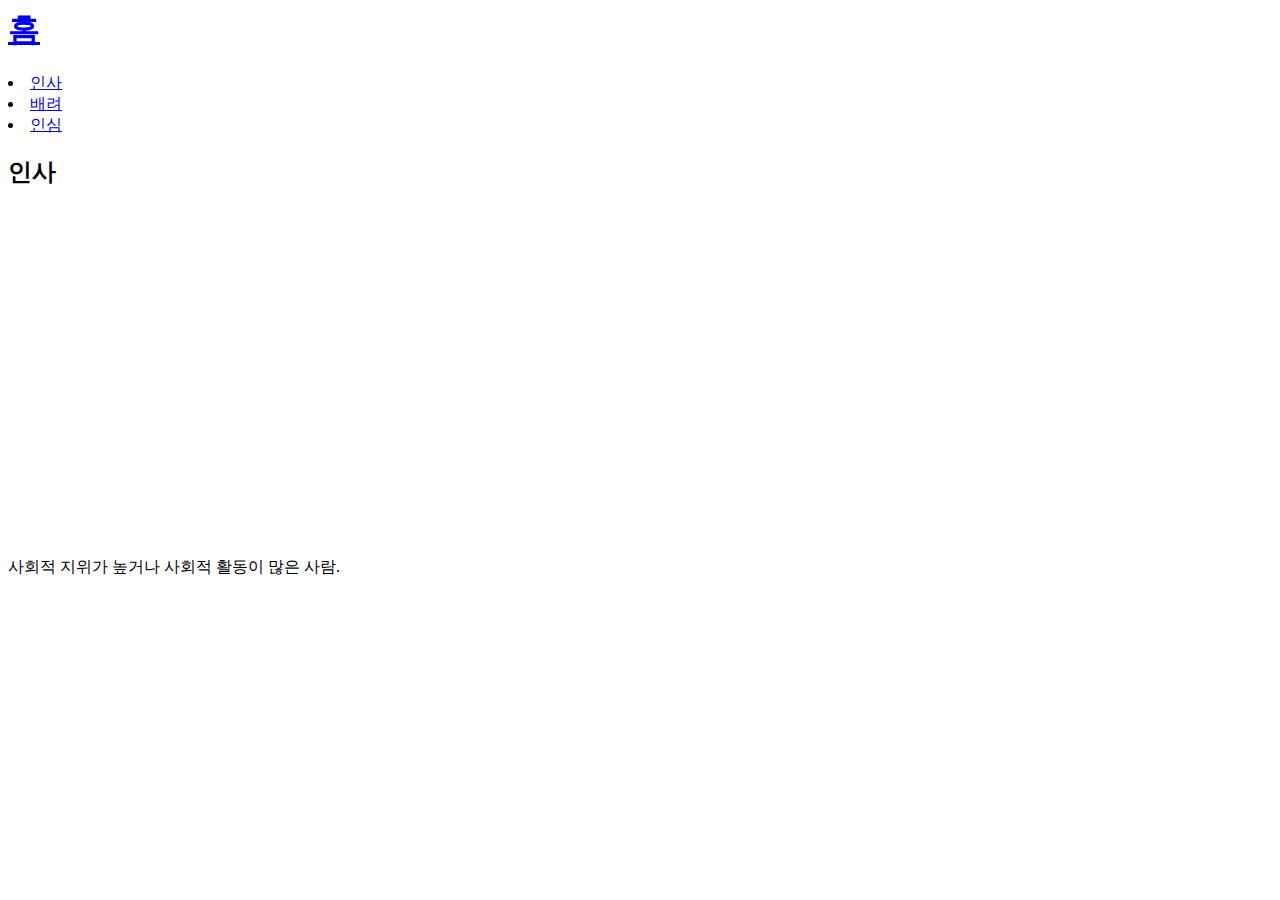
==== 1.html @ adffcb8d "Add files via upload" ====
<! doctype html>
<html>
<head>
<title> hi lollol </title>
<meta charset="UTF-8 ">
</head>
<bady>
<h1> <a href="index.html">홈</a></h1>
<or>
  <li><a href="1.html">인사</a></li>
  <li><a href="2.html">배려</a></li>
  <li><a href="3.html">인심</a></li>
  <or>
    <h2> 인사 </h2>
    <P><iframe width="560" height="315" src="https://www.youtube.com/embed/zj82fQQvNoE"
      frameborder="0" allow="accelerometer; autoplay; encrypted-media; gyroscope; picture-in-picture"
       allowfullscreen></iframe>
    </p>
  <br>사회적 지위가 높거나 사회적 활동이 많은 사람.

</bady>
</html>
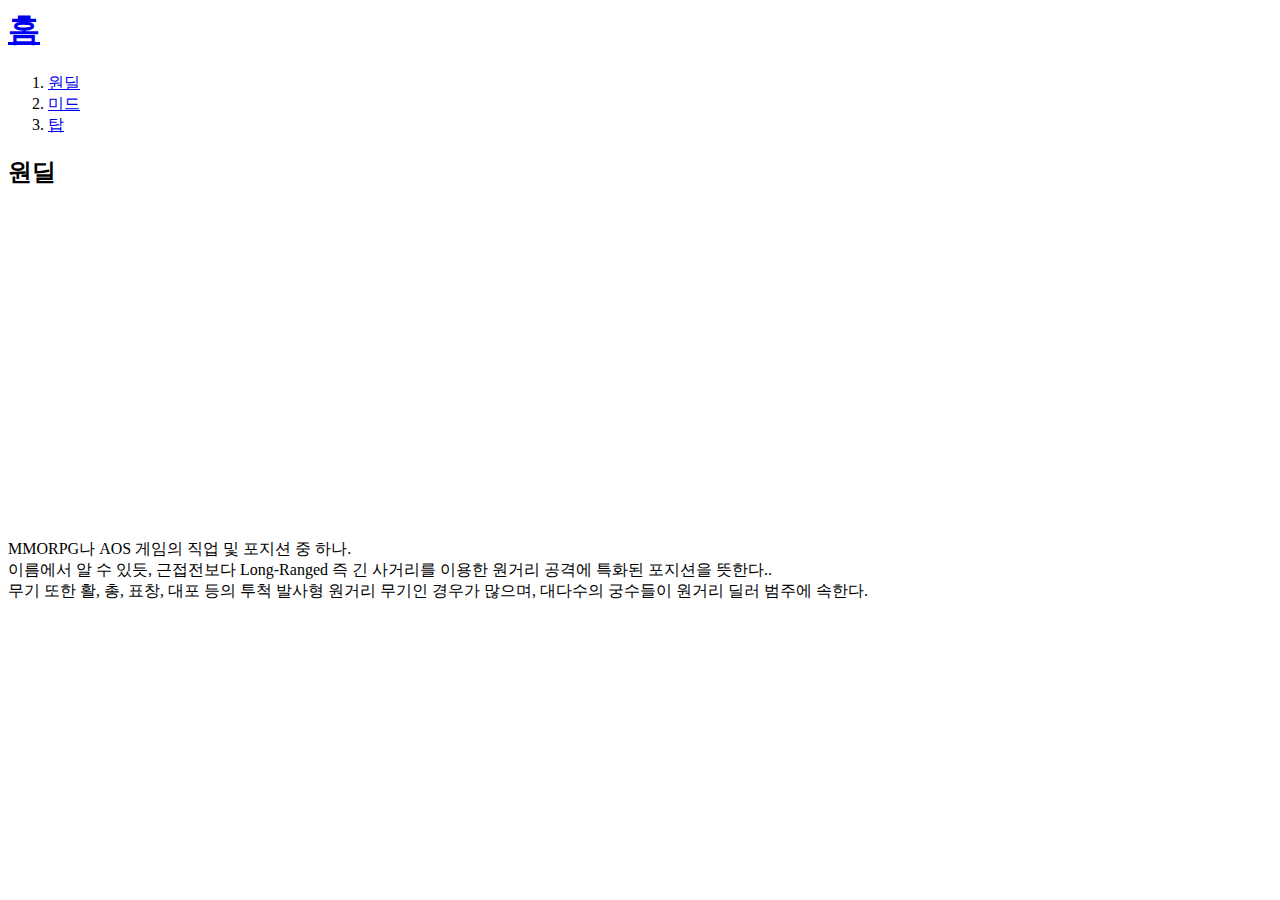
==== commit a16de8b7: "Add files via upload" ====
--- a/1.html
+++ b/1.html
@@ -1,22 +1,32 @@
 <! doctype html>
 <html>
 <head>
-<title> hi lollol </title>
+<title> 원딜 </title>
 <meta charset="UTF-8 ">
+<link rel="stylesheet" href="/css/.css">
 </head>
-<bady>
+<body>
+
 <h1> <a href="index.html">홈</a></h1>
-<or>
-  <li><a href="1.html">인사</a></li>
-  <li><a href="2.html">배려</a></li>
-  <li><a href="3.html">인심</a></li>
-  <or>
-    <h2> 인사 </h2>
-    <P><iframe width="560" height="315" src="https://www.youtube.com/embed/zj82fQQvNoE"
-      frameborder="0" allow="accelerometer; autoplay; encrypted-media; gyroscope; picture-in-picture"
-       allowfullscreen></iframe>
+
+<ol>
+  <li><a href="1.html">원딜</a></li>
+  <li><a href="2.html">미드</a></li>
+  <li><a href="3.html">탑</a></li>
+</ol>
+
+    <h2> 원딜 </h2>
+    <P><iframe width="560" height="315"
+      src="https://www.youtube.com/embed/WPvynCAP5DY"
+      frameborder="0" allow="accelerometer; autoplay; encrypted-media;
+      gyroscope; picture-in-picture"
+      allowfullscreen></iframe>
     </p>
-  <br>사회적 지위가 높거나 사회적 활동이 많은 사람.
-
-</bady>
+  MMORPG나 AOS 게임의 직업 및 포지션 중 하나.<br>이름에서 알 수 있듯,
+  근접전보다 Long-Ranged 즉 긴 사거리를 이용한 원거리 공격에 특화된 포지션을 뜻한다..<br>
+   무기 또한 활, 총, 표창, 대포 등의 투척 발사형 원거리 무기인 경우가 많으며, 대다수의
+   궁수들이 원거리 딜러 범주에 속한다.
+</div>
+</div>
+</body>
 </html>
